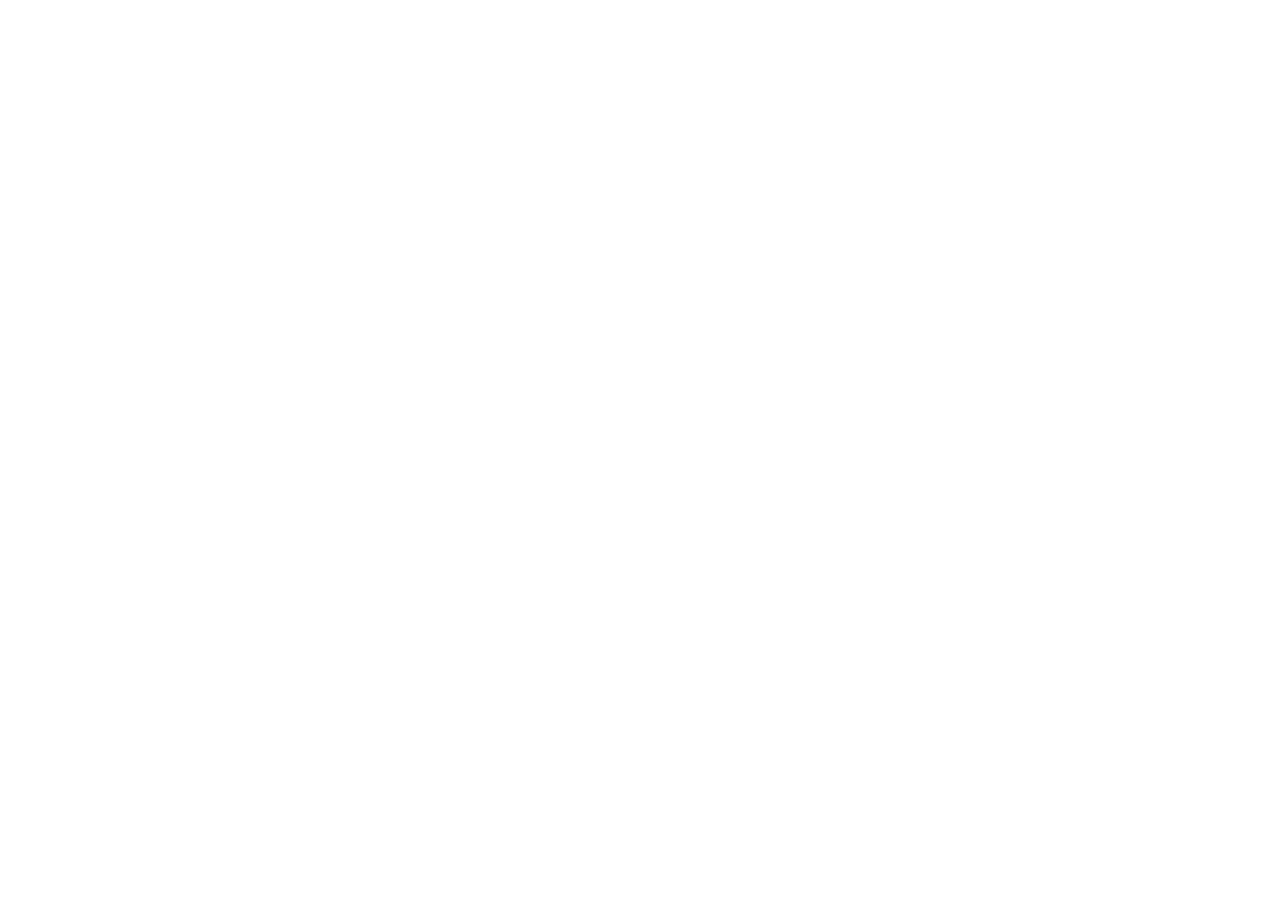
==== CreatingApp/index.html @ e7e4227c "modal window to find out more" ====
<!DOCTYPE html>
<html lang="en">
<head>
    <meta charset="UTF-8">
    <meta name="viewport" content="width=device-width, initial-scale=1.0">
    <title>Document</title>
</head>
<body>



    <script src="script.js"></script>
</body>
</html>
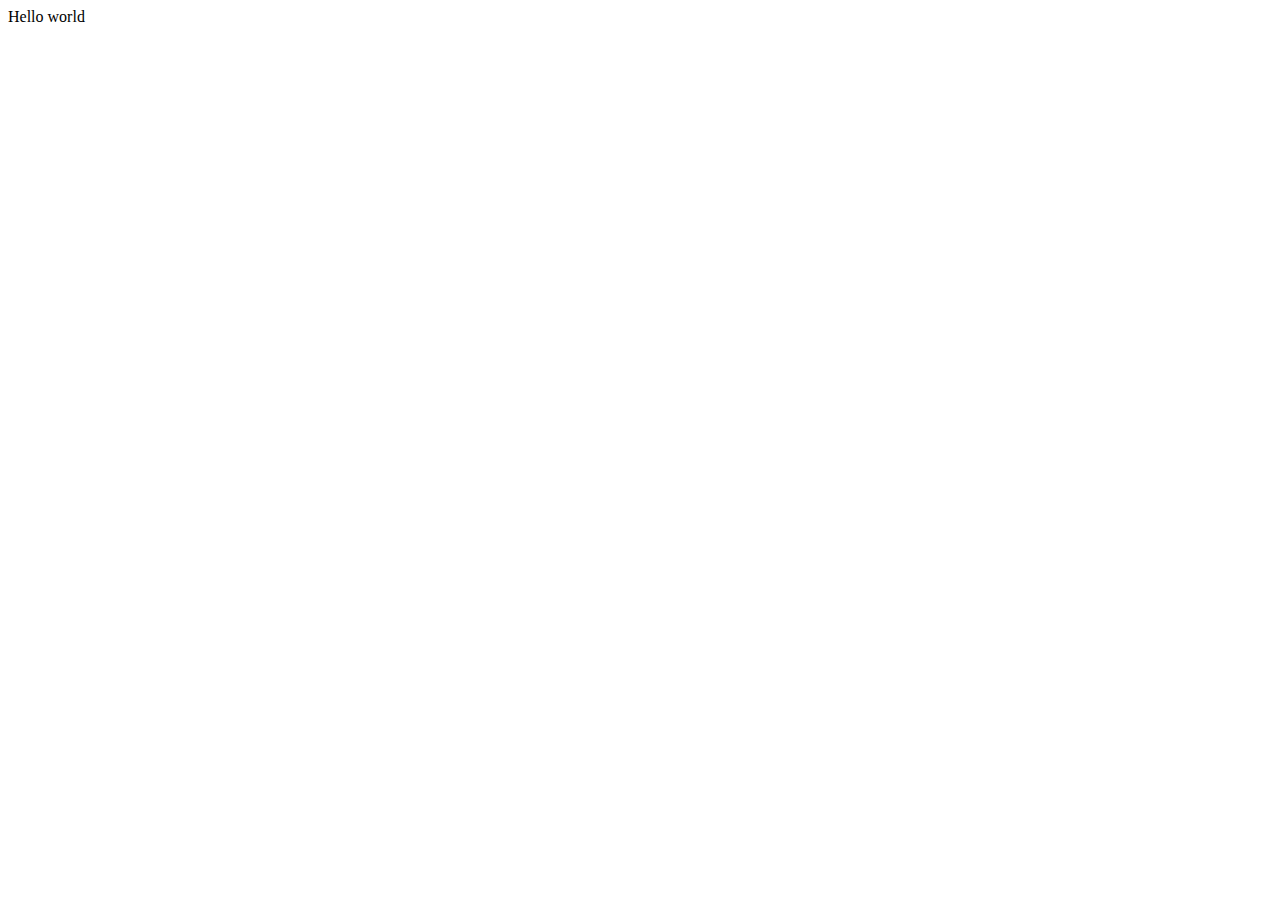
==== commit d0bef7f8: "first file" ====
--- a/CreatingApp/index.html
+++ b/CreatingApp/index.html
@@ -6,7 +6,7 @@
     <title>Document</title>
 </head>
 <body>
-
+<div>Hello world</div>
 
 
     <script src="script.js"></script>
